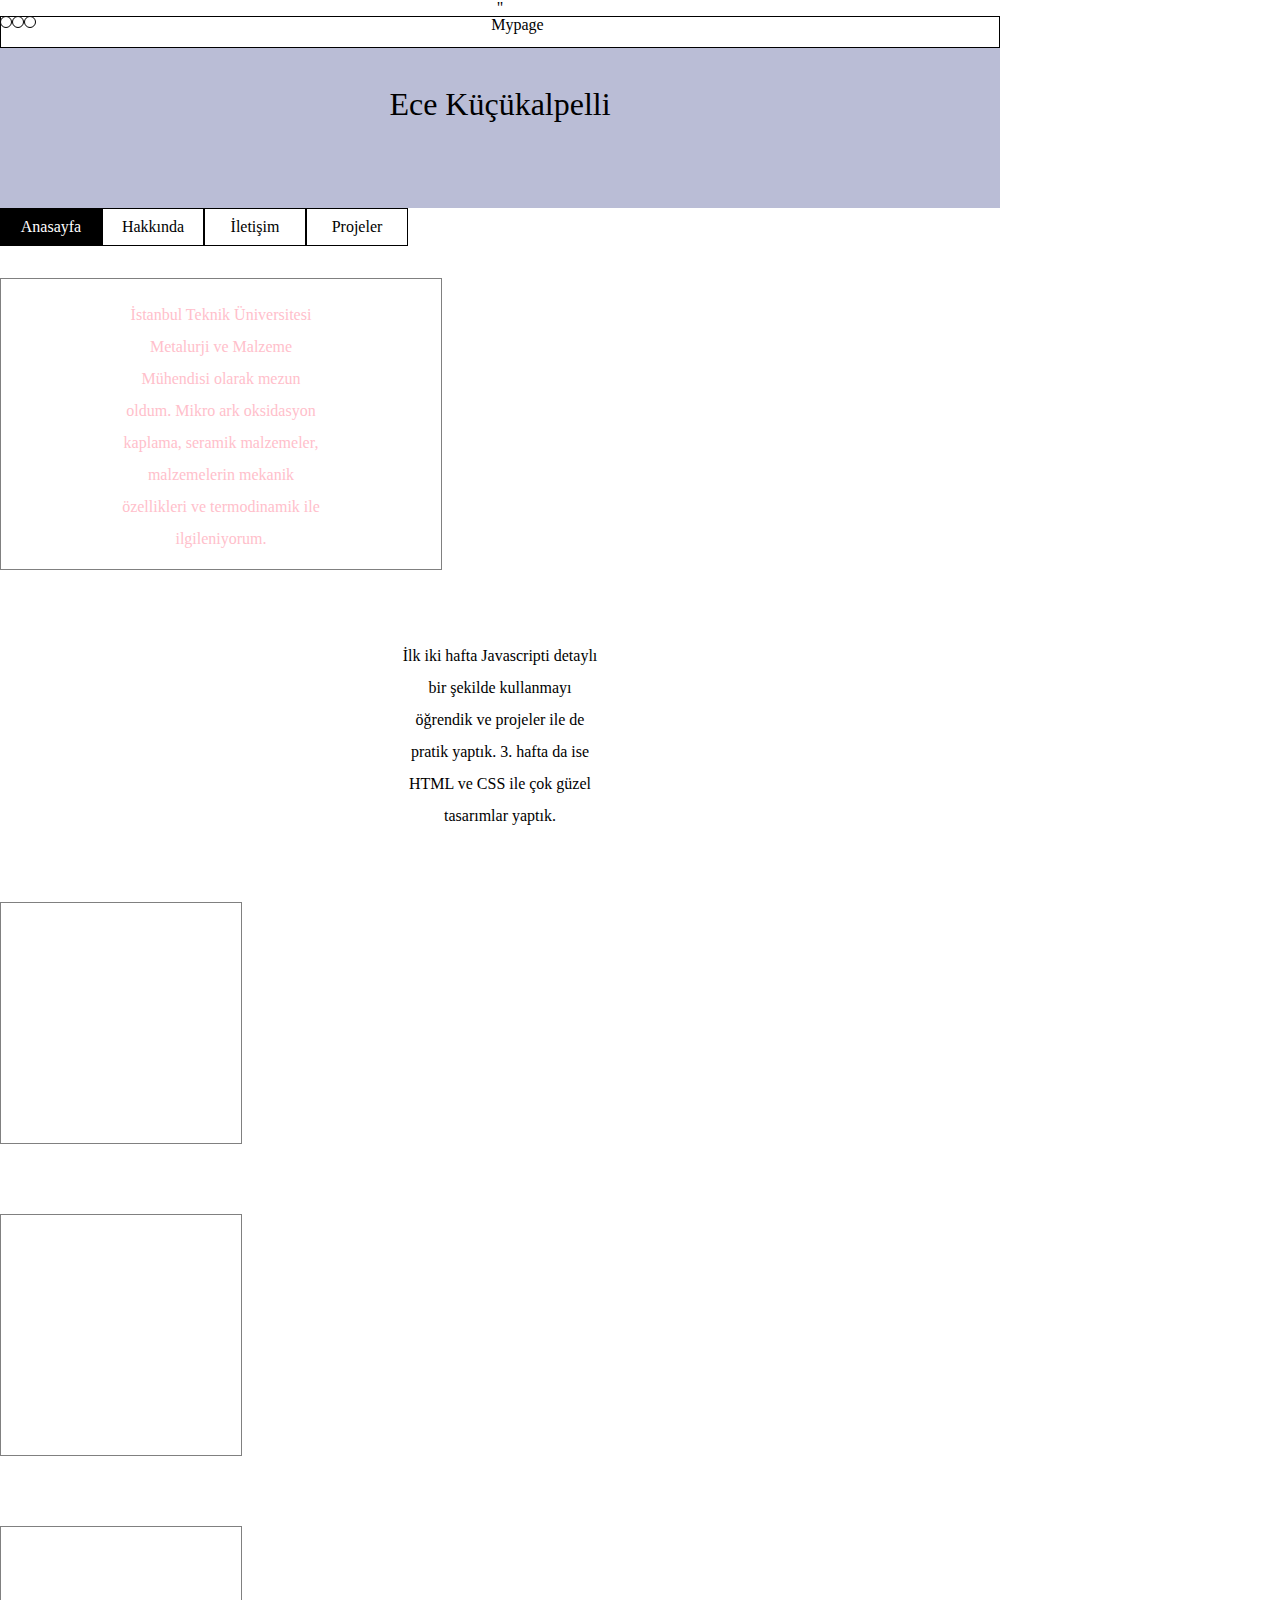
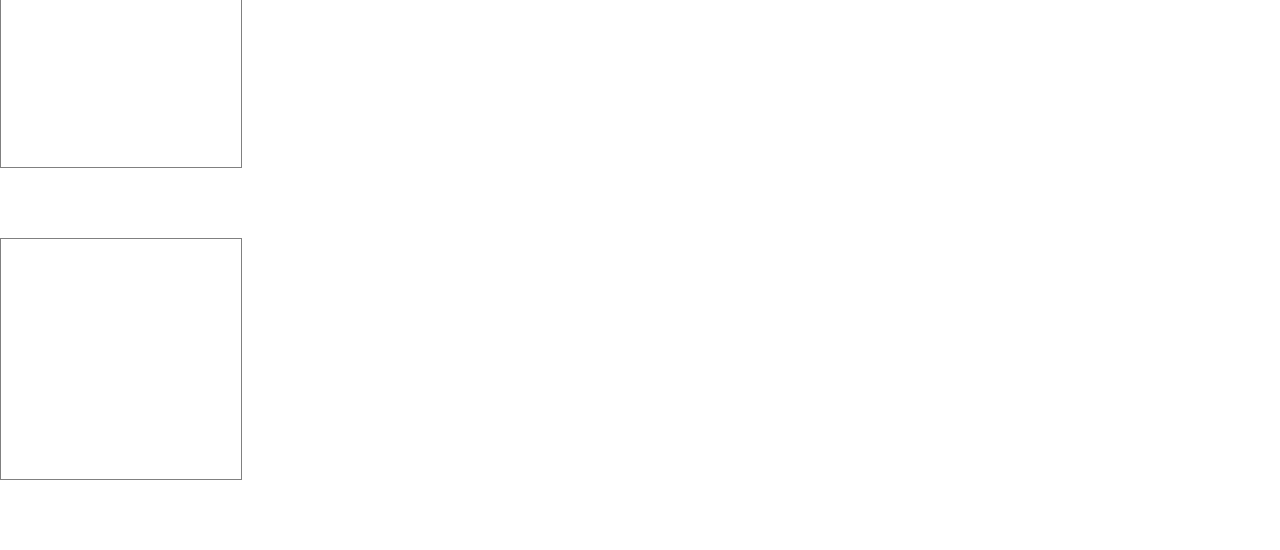
==== index.html @ 21b8bb30 "s3g3" ====
<!DOCTYPE html>
<html lang="tr">
<head>
    <meta charset="UTF-8">
    <meta name="viewport" content="width=device-width, initial-scale=1.0">
    <title>Döküman</title>
</head>
<body>
      <link rel="stylesheet" href="https://fonts.googleapis.com/css2?family=Roboto+Mono:wght@700&display=swap" rel="stylesheet">"
    <link rel ="sytlesheet" href="/style/reset.css">
    <link rel="stylesheet" href="/style/index.css">


<header>
   
    <div class="yuvarlak"> </div>
    <div class="yuvarlak"> </div>
    <div class="yuvarlak"> </div>
     <div class="dikdörtgen">
    <h2 class="SitemiTanıtıyorum">Mypage</h2>
    


    </div>
    <section>
     <div class="container">
        <h1 class="title">Ece Küçükalpelli</h1>
    <nav>
    <a class="kutu-1" href="/index.html">Anasayfa</a>
    <a class="kutu" href="/about.html">Hakkında</a>
    <a class="kutu" href="/contact.html">İletişim</a>
    <a class="kutu" href="/projects.html">Projeler</a>
    </nav>
     </div> 
</section>
    <section>
<div class="content-row">
    <div class="kutu-2">
<p> İstanbul Teknik Üniversitesi Metalurji ve Malzeme Mühendisi olarak mezun oldum. Mikro ark oksidasyon kaplama, seramik malzemeler, malzemelerin mekanik özellikleri ve termodinamik ile ilgileniyorum.</p> 
</div>
<div class="proje" >
    <p style="color:black"> İlk iki hafta Javascripti detaylı bir şekilde kullanmayı öğrendik ve projeler ile de pratik yaptık. 3. hafta da ise HTML ve CSS ile çok güzel tasarımlar yaptık.
    </p>
</section>
<div class="kutu-3"></div>
<div class="kutu-3"></div>
<div class="kutu-3"></div>
<div class="kutu-3"></div>
 
 </div>
</div> 
</header>
    </body>
</html>
---- style/index.css ----
/* CSS stillerinizi buraya girin */
@import url('reset.css'); 

* {
    background: white;
    max-width: 1000px;
    margin: 0 auto;
    text-align: center;
}

div.yuvarlak { 
    width: 10px;
    height: 10px;
    background: white; 
    border: 1px solid black;
    border-radius: 50%;
    float: left;
    justify-content: flex-start;
    display: flex;
 }

 div.SitemiTanıtıyorum {
     align-items: center;

 }

 div.dikdörtgen {
    height: 30px;
    max-width: 100%;
    background-color: white;
    color: black;
    border: 1px solid black;
    text-align: center;

 }
 
 h1 {
    
    background-color: rgb(186 189 214);
    height: 80px;
    padding: 40px 60px;
    font-size: bold;
    font-size: xx-large;
    color: black;
 }


.kutu {
      width: 100px;
      padding: 10px 0px;
      border: 1px solid black;
      
      justify-content: flex-start;
      float: left;
      text-align: center;
      text-decoration: none;
      color: black;

}

.kutu-1 {
    background-color: black;
    width: 100px;
    padding: 10px 0px;
    border: 1px solid black;
    justify-content: flex-start;
    float: left;
    text-align: center;
    text-decoration: none;
    color: white;
}



p {
    color: pink;
    line-height: 2;
    text-align: center;
    float: center;
    margin: 0 auto;
    width: 200px;



}


nav {
    display: block;
}

.kutu-2 {
    width: 400px;
    padding: 20px;
    border: 1px solid gray;
    margin: 70px 0;
    height: 250px

}

.proje{
    justify-content:space-around
    
}

.kutu-2 {
    width: 400px;
    padding: 20px;
    border: 1px solid gray;
    margin: 70px 0;
    height: 250px

}

.kutu-3 {
    width: 200px;
    padding: 20px 20px;
    border: 1px solid gray;
    margin: 70px 0;
    height: 200px;
    justify-content:center;
   
}

.footer{
    background-color: rgb(86, 86, 193);

}
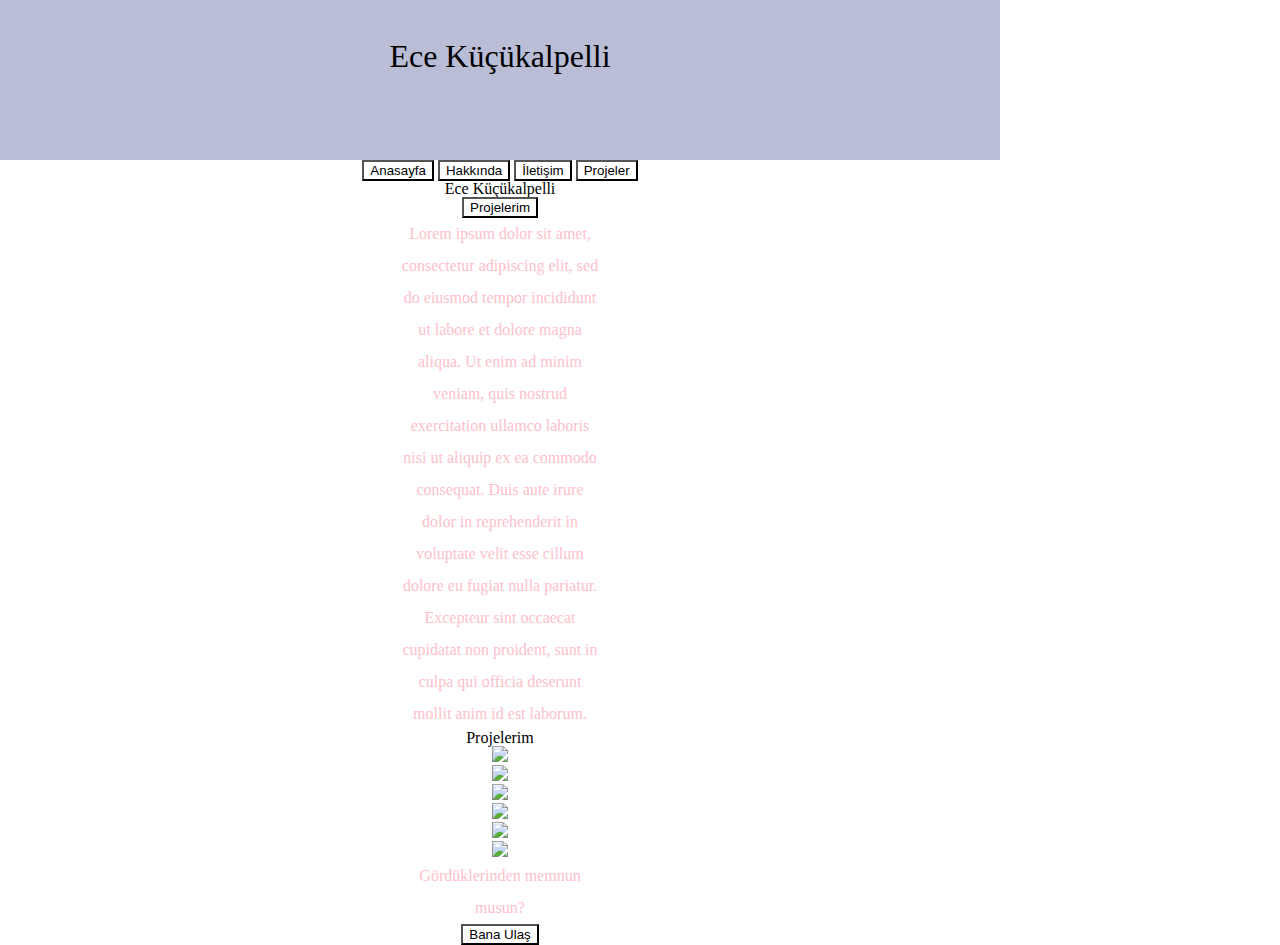
==== commit bf481c43: "s3g4" ====
--- a/index.html
+++ b/index.html
@@ -6,49 +6,86 @@
     <title>Döküman</title>
 </head>
 <body>
-      <link rel="stylesheet" href="https://fonts.googleapis.com/css2?family=Roboto+Mono:wght@700&display=swap" rel="stylesheet">"
+      <link rel="stylesheet" href="https://fonts.googleapis.com/css2?family=Roboto+Mono:wght@700&display=swap" rel="stylesheet">
     <link rel ="sytlesheet" href="/style/reset.css">
     <link rel="stylesheet" href="/style/index.css">
 
 
 <header>
    
-    <div class="yuvarlak"> </div>
-    <div class="yuvarlak"> </div>
-    <div class="yuvarlak"> </div>
-     <div class="dikdörtgen">
-    <h2 class="SitemiTanıtıyorum">Mypage</h2>
+    
+    </div>
+   
+     <div class="container">
+        <h1 class="title">Ece Küçükalpelli</h1>
+    <nav class="flex-container">
+    <button class="menu" href="/index.html">Anasayfa</button>
+    <button class="menu" href="/about.html">Hakkında</button>
+    <button class="menu" href="/contact.html">İletişim</button>
+    <button class="menu" href="/projects.html">Projeler</button>
+</nav>
+     </div> 
+
+   </header>
+<div class="content wrapper">
+    <section class="about">
+    <div class="about_text">
+        <h2>Ece Küçükalpelli</h2>
+        <button>Projelerim</button>
+        <p>Lorem ipsum dolor sit amet, consectetur adipiscing elit, sed do eiusmod tempor incididunt ut labore et dolore magna aliqua. Ut enim ad minim veniam, quis nostrud exercitation ullamco laboris nisi ut aliquip ex ea commodo consequat. Duis aute irure dolor in reprehenderit in voluptate velit esse cillum dolore eu fugiat nulla pariatur. Excepteur sint occaecat cupidatat non proident, sunt in culpa qui officia deserunt mollit anim id est laborum.</p>
+    </div> 
+     </section>   
+   </div> 
+   
+ <section class="projects">
+    <h2>Projelerim</h2>
+    <div class="column">
+        <div class="project_img"> <img src="https://randomwordgenerator.com/img/picture-generator/53e4d2464a56a914f1dc8460962e33791c3ad6e04e507440722d7cd39345c1_640.jpg" style="width:100%">
+            
+       </div>
+
+       <div class="column">
+        <div class="project_img"><img  src="https://randomwordgenerator.com/img/picture-generator/vietnam-4949917_640.jpg" style="width:100%">
+           
+       </div>
+
+       <div class="column">
+        <div class="project_img"><img  src="https://randomwordgenerator.com/img/picture-generator/55e3d5454a5bab14f1dc8460962e33791c3ad6e04e507441722872d69049cc_640.jpg" style="width:100%">
+           
+       </div>
+
+       <div class="column">
+        <div class="project_img"><img  src="https://randomwordgenerator.com/img/picture-generator/52e6d3424a53aa14f1dc8460962e33791c3ad6e04e507440762e79d79348c1_640.jpg" style="width:100%">
+            
+       </div>
+     
+       <div class="column">
+        <div class="project_img"><img src="https://randomwordgenerator.com/img/picture-generator/5ee0d44b4854b10ff3d8992cc12c30771037dbf85254794e722e7edd974c_640.jpg" style="width:100%">
+            
+       </div>
+
+        <div class="column">
+        <div class="project_img"><img  src="https://randomwordgenerator.com/img/picture-generator/57e3d5444f53ac14f1dc8460962e33791c3ad6e04e507440772872d3914ccc_640.jpg"style="width:100%">
+            <div class="container">
+                
+       </div>
+
+ </section>
+
+
     
 
+   
+<footer>
 
-    </div>
-    <section>
-     <div class="container">
-        <h1 class="title">Ece Küçükalpelli</h1>
-    <nav>
-    <a class="kutu-1" href="/index.html">Anasayfa</a>
-    <a class="kutu" href="/about.html">Hakkında</a>
-    <a class="kutu" href="/contact.html">İletişim</a>
-    <a class="kutu" href="/projects.html">Projeler</a>
-    </nav>
-     </div> 
-</section>
-    <section>
-<div class="content-row">
-    <div class="kutu-2">
-<p> İstanbul Teknik Üniversitesi Metalurji ve Malzeme Mühendisi olarak mezun oldum. Mikro ark oksidasyon kaplama, seramik malzemeler, malzemelerin mekanik özellikleri ve termodinamik ile ilgileniyorum.</p> 
+<div class="wrapper">
+    <p class="footer_text">Gördüklerinden memnun musun?</p>
+    <button class="footer_button">Bana Ulaş</button>
 </div>
-<div class="proje" >
-    <p style="color:black"> İlk iki hafta Javascripti detaylı bir şekilde kullanmayı öğrendik ve projeler ile de pratik yaptık. 3. hafta da ise HTML ve CSS ile çok güzel tasarımlar yaptık.
-    </p>
-</section>
-<div class="kutu-3"></div>
-<div class="kutu-3"></div>
-<div class="kutu-3"></div>
-<div class="kutu-3"></div>
- 
- </div>
-</div> 
-</header>
+
+
+  </footer>
+
     </body>
-</html>+</html>
+
